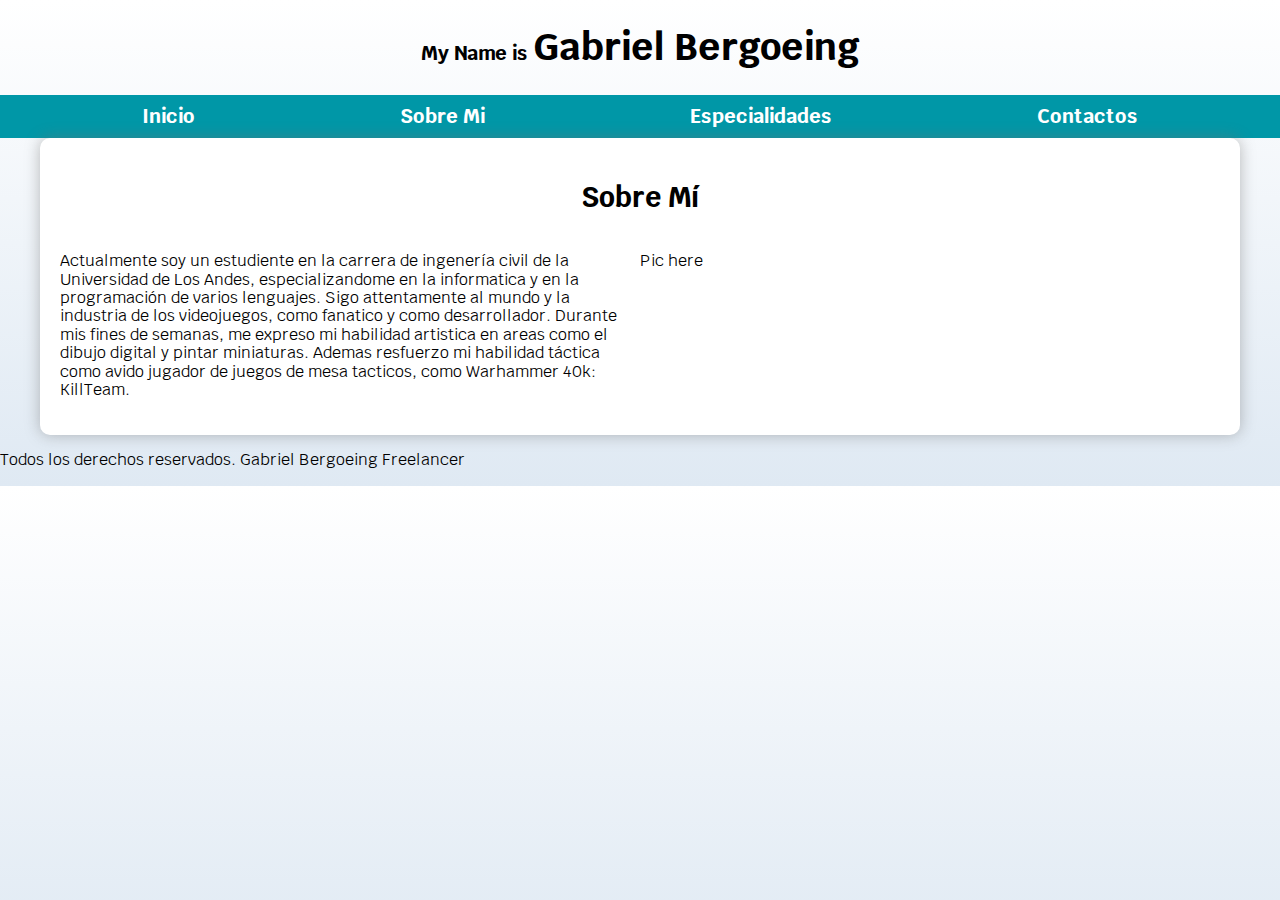
==== about.html @ a8f17752 "feat: added pages & css" ====
<!DOCTYPE html>
<html lang="en">
<head>
    <meta charset="UTF-8">
    <meta name="viewport" content="width=device-width, initial-scale=1.0">
    <title>Gabriel Bergoeing</title>

    <!-- Preload css, textfont Krub & styles -->
    <link rel="preload" href="css/normalize.css" as="style">
    <link href="css/normalize.css" rel="stylesheet">
    <link href="https://fonts.googleapis.com/css2?family=Krub:wght@400;700&display=swap" rel="stylesheet">
    <link rel="preload" href="css/styles.css" as="style">
    <link href="css/styles.css" rel="stylesheet">
</head>
<body>
    <header>
        <h1 class="titulo"><span>My Name is </span>Gabriel Bergoeing</h1>
    </header>
    <!-- Navigation Bar -->
    <div class="nav-bg">
        <nav class="navegacion-principal contenedor">
            <a href="index.html">Inicio</a>
            <a href="#">Sobre Mi</a>
            <a href="#">Especialidades</a>
            <a href="#">Contactos</a>
        </nav>
    </div>
    
    <!-- Introductory Block -->
    <main class="contenedor sombra">
        <h2>Sobre Mí</h2>
        <div class="bio">
            <section class="bio-text">
                <p>
                    Actualmente soy un estudiente en la carrera de ingenería civil de la Universidad de Los Andes, especializandome en la informatica y en la programación de varios lenguajes.
                    Sigo attentamente al mundo y la industria de los videojuegos, como fanatico y como desarrollador. 
                    Durante mis fines de semanas, me expreso mi habilidad artistica en areas como el dibujo digital y pintar miniaturas. Ademas resfuerzo mi habilidad táctica como avido jugador de juegos de mesa tacticos, como Warhammer 40k: KillTeam.
                </p>
            </section>
        
            <section class="bio-pic">
                <p>Pic here</p>
            </section>
        </div>
    </main>

    <!-- Footer Block -->
    <footer>
        <p>Todos los derechos reservados. Gabriel Bergoeing Freelancer</p>
    </footer>
</body>
</html>
---- css/styles.css ----
:root { /* Useful for storing global variables */
    --blanco: #FFFFFF;
    --oscuro: #212121;
    --primario: #FFC107;
    --secundario: #0097A7;
    --gris: #757575;
    --grisClaro: #DFE9F3;
}
html {
    font-size: 62.5%;
    box-sizing: border-box;
}
*, *:before, *:after {
    box-sizing: inherit;
}
body {
    font-size: 16px; /* 1rem = 10px */
    font-family: 'Krub', sans-serif;
    background-image: linear-gradient(to top, var(--grisClaro), var(--blanco));
}
h1 {
    font-size: 3.8rem;
}
h2 {
    font-size: 2.8rem;
}
h3 {
    font-size: 1.8rem;
}
h1,h2,h3{
    text-align: center;
}
.contenedor {
    max-width: 120rem;
    margin: 0 auto; /* top right bottom left */
}
.sombra{
    box-shadow: 0px 0px 15px 0px rgba(112,112,112,0.48);
    background-color: var(--blanco);
    padding: 2rem;
    border-radius: 1rem;
}

/*__________Title Heading__________*/
.titulo span {
    font-size: 2rem;
}


/*__________Navigation Bar__________*/
.nav-bg {
    background-color: var(--secundario);
}
.navegacion-principal {
   display: flex;
   flex-direction: column; /*Standard for mobile devices*/
}
@media (min-width: 768px) { /*Tablet screen*/
    .navegacion-principal {
        justify-content: space-around; /*Distance between link index*/
        flex-direction: row;
    }
}
.navegacion-principal a {
    display: block;
    text-align: center;
    padding: 1rem; /*Expands area of the element by N rem*/
    color: var(--blanco);
    text-decoration: none;
    font-size: 2rem;
    font-weight: bold;
}
.navegacion-principal a:hover { /**Hover area from main nav menu**/
    color: var(--oscuro);
    background-color: var(--primario);
}


/*__________Secciones__________*/
@media (min-width: 768px) {
    .bio {
        display: grid;
        grid-template-columns: repeat(2, 1fr); /* 3 Numbers, 3 coulmns*/
        /*grid: row, row / column, column;*/
    }
    .secciones {
        display: grid;
        grid-template-columns: repeat(3, 1fr); /* 3 Numbers, 3 coulmns*/
        /*grid: row, row / column, column;*/
    }   
}
---- css/styles.css ----
:root { /* Useful for storing global variables */
    --blanco: #FFFFFF;
    --oscuro: #212121;
    --primario: #FFC107;
    --secundario: #0097A7;
    --gris: #757575;
    --grisClaro: #DFE9F3;
}
html {
    font-size: 62.5%;
    box-sizing: border-box;
}
*, *:before, *:after {
    box-sizing: inherit;
}
body {
    font-size: 16px; /* 1rem = 10px */
    font-family: 'Krub', sans-serif;
    background-image: linear-gradient(to top, var(--grisClaro), var(--blanco));
}
h1 {
    font-size: 3.8rem;
}
h2 {
    font-size: 2.8rem;
}
h3 {
    font-size: 1.8rem;
}
h1,h2,h3{
    text-align: center;
}
.contenedor {
    max-width: 120rem;
    margin: 0 auto; /* top right bottom left */
}
.sombra{
    box-shadow: 0px 0px 15px 0px rgba(112,112,112,0.48);
    background-color: var(--blanco);
    padding: 2rem;
    border-radius: 1rem;
}

/*__________Title Heading__________*/
.titulo span {
    font-size: 2rem;
}


/*__________Navigation Bar__________*/
.nav-bg {
    background-color: var(--secundario);
}
.navegacion-principal {
   display: flex;
   flex-direction: column; /*Standard for mobile devices*/
}
@media (min-width: 768px) { /*Tablet screen*/
    .navegacion-principal {
        justify-content: space-around; /*Distance between link index*/
        flex-direction: row;
    }
}
.navegacion-principal a {
    display: block;
    text-align: center;
    padding: 1rem; /*Expands area of the element by N rem*/
    color: var(--blanco);
    text-decoration: none;
    font-size: 2rem;
    font-weight: bold;
}
.navegacion-principal a:hover { /**Hover area from main nav menu**/
    color: var(--oscuro);
    background-color: var(--primario);
}


/*__________Secciones__________*/
@media (min-width: 768px) {
    .bio {
        display: grid;
        grid-template-columns: repeat(2, 1fr); /* 3 Numbers, 3 coulmns*/
        /*grid: row, row / column, column;*/
    }
    .secciones {
        display: grid;
        grid-template-columns: repeat(3, 1fr); /* 3 Numbers, 3 coulmns*/
        /*grid: row, row / column, column;*/
    }   
}
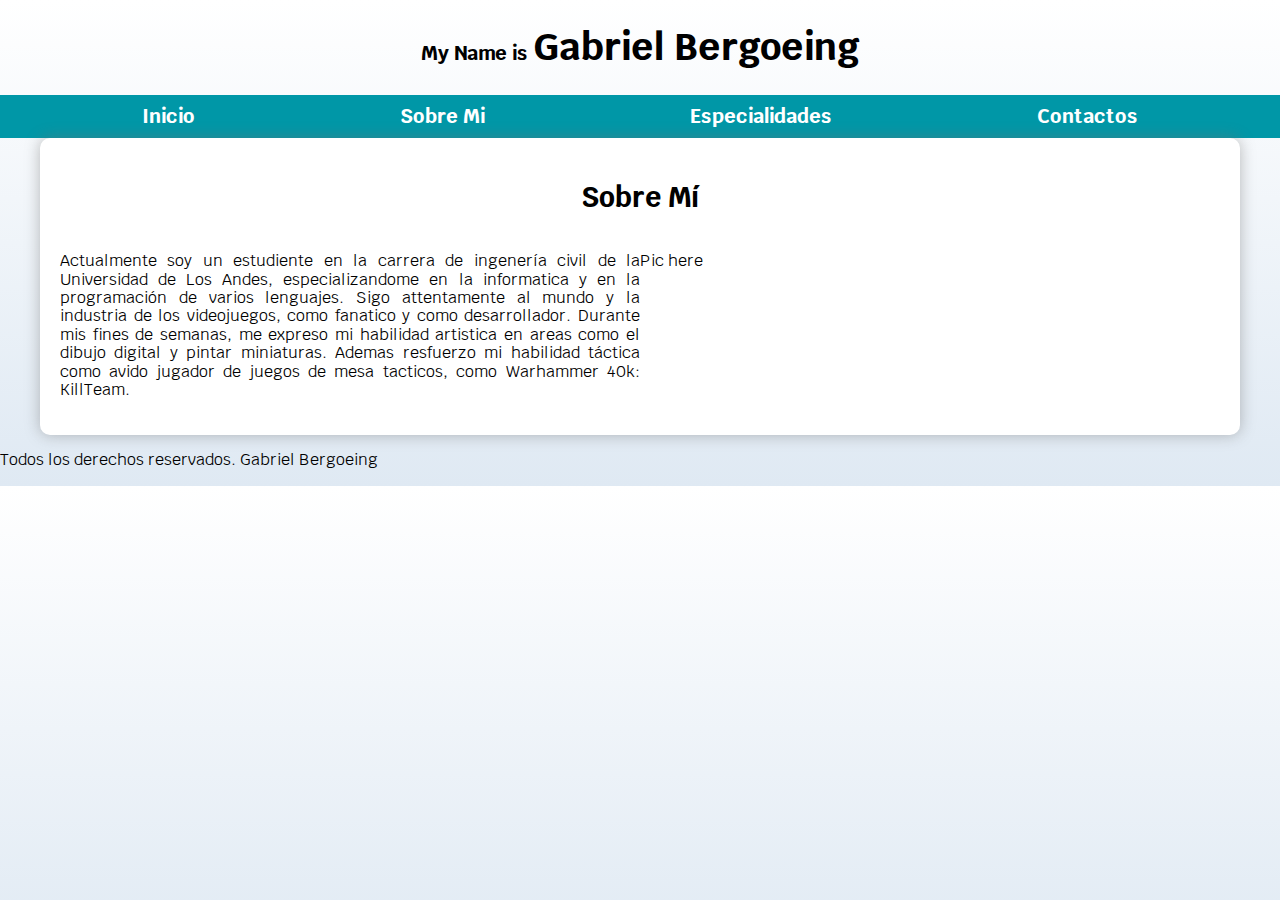
==== commit 2e9f35ca: "feat: added button" ====
--- a/about.html
+++ b/about.html
@@ -46,7 +46,7 @@
 
     <!-- Footer Block -->
     <footer>
-        <p>Todos los derechos reservados. Gabriel Bergoeing Freelancer</p>
+        <p>Todos los derechos reservados. Gabriel Bergoeing</p>
     </footer>
 </body>
 </html>--- a/css/styles.css
+++ b/css/styles.css
@@ -87,5 +87,9 @@
         display: grid;
         grid-template-columns: repeat(3, 1fr); /* 3 Numbers, 3 coulmns*/
         /*grid: row, row / column, column;*/
+    }
+    .slice, .bio{
+        text-align: justify;
+        text-justify: inter-word;
     }   
 }--- a/css/styles.css
+++ b/css/styles.css
@@ -87,5 +87,9 @@
         display: grid;
         grid-template-columns: repeat(3, 1fr); /* 3 Numbers, 3 coulmns*/
         /*grid: row, row / column, column;*/
+    }
+    .slice, .bio{
+        text-align: justify;
+        text-justify: inter-word;
     }   
 }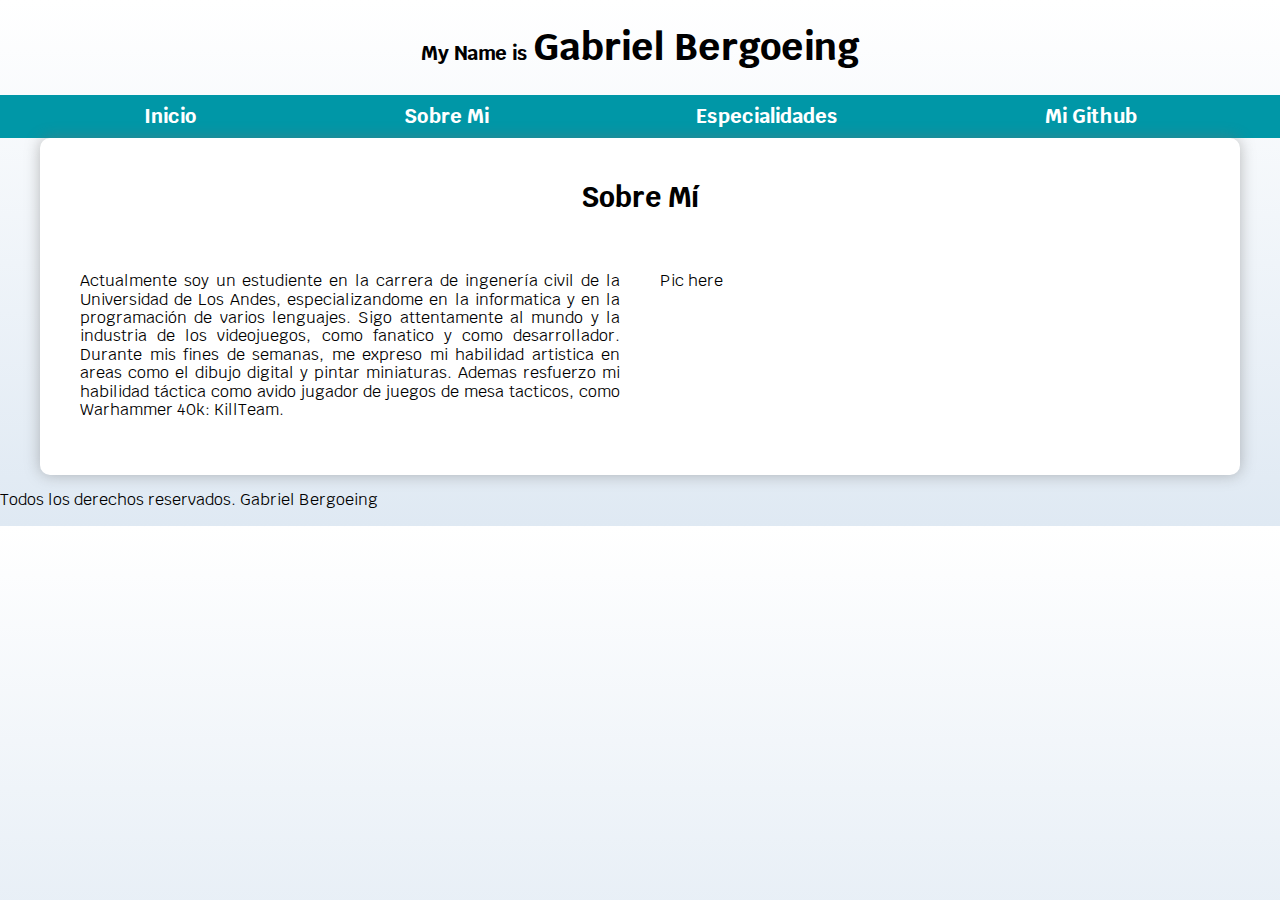
==== commit 32646b73: "feat: Done!" ====
--- a/about.html
+++ b/about.html
@@ -3,7 +3,7 @@
 <head>
     <meta charset="UTF-8">
     <meta name="viewport" content="width=device-width, initial-scale=1.0">
-    <title>Gabriel Bergoeing</title>
+    <title>Sobre Mi</title>
 
     <!-- Preload css, textfont Krub & styles -->
     <link rel="preload" href="css/normalize.css" as="style">
@@ -20,9 +20,9 @@
     <div class="nav-bg">
         <nav class="navegacion-principal contenedor">
             <a href="index.html">Inicio</a>
-            <a href="#">Sobre Mi</a>
-            <a href="#">Especialidades</a>
-            <a href="#">Contactos</a>
+            <a href="about.html">Sobre Mi</a>
+            <a href="specialties.html">Especialidades</a>
+            <a href="https://github.com/GabrielBergoeing">Mi Github</a>
         </nav>
     </div>
     
--- a/css/styles.css
+++ b/css/styles.css
@@ -27,9 +27,22 @@
 h3 {
     font-size: 1.8rem;
 }
-h1,h2,h3{
+h1,h2,h3,table,th,td{
     text-align: center;
 }
+table, th, td {
+    margin-left: auto;
+    margin-right: auto;
+    border: 1px solid;
+}
+section{
+    padding: 2rem;
+}
+p{
+    text-align: justify;
+    text-justify: inter-word;
+}
+
 .contenedor {
     max-width: 120rem;
     margin: 0 auto; /* top right bottom left */
@@ -77,19 +90,15 @@
 
 
 /*__________Secciones__________*/
-@media (min-width: 768px) {
+@media (min-width: 768px) {   
     .bio {
         display: grid;
         grid-template-columns: repeat(2, 1fr); /* 3 Numbers, 3 coulmns*/
         /*grid: row, row / column, column;*/
     }
-    .secciones {
+    .secciones{
         display: grid;
         grid-template-columns: repeat(3, 1fr); /* 3 Numbers, 3 coulmns*/
         /*grid: row, row / column, column;*/
     }
-    .slice, .bio{
-        text-align: justify;
-        text-justify: inter-word;
-    }   
 }--- a/css/styles.css
+++ b/css/styles.css
@@ -27,9 +27,22 @@
 h3 {
     font-size: 1.8rem;
 }
-h1,h2,h3{
+h1,h2,h3,table,th,td{
     text-align: center;
 }
+table, th, td {
+    margin-left: auto;
+    margin-right: auto;
+    border: 1px solid;
+}
+section{
+    padding: 2rem;
+}
+p{
+    text-align: justify;
+    text-justify: inter-word;
+}
+
 .contenedor {
     max-width: 120rem;
     margin: 0 auto; /* top right bottom left */
@@ -77,19 +90,15 @@
 
 
 /*__________Secciones__________*/
-@media (min-width: 768px) {
+@media (min-width: 768px) {   
     .bio {
         display: grid;
         grid-template-columns: repeat(2, 1fr); /* 3 Numbers, 3 coulmns*/
         /*grid: row, row / column, column;*/
     }
-    .secciones {
+    .secciones{
         display: grid;
         grid-template-columns: repeat(3, 1fr); /* 3 Numbers, 3 coulmns*/
         /*grid: row, row / column, column;*/
     }
-    .slice, .bio{
-        text-align: justify;
-        text-justify: inter-word;
-    }   
 }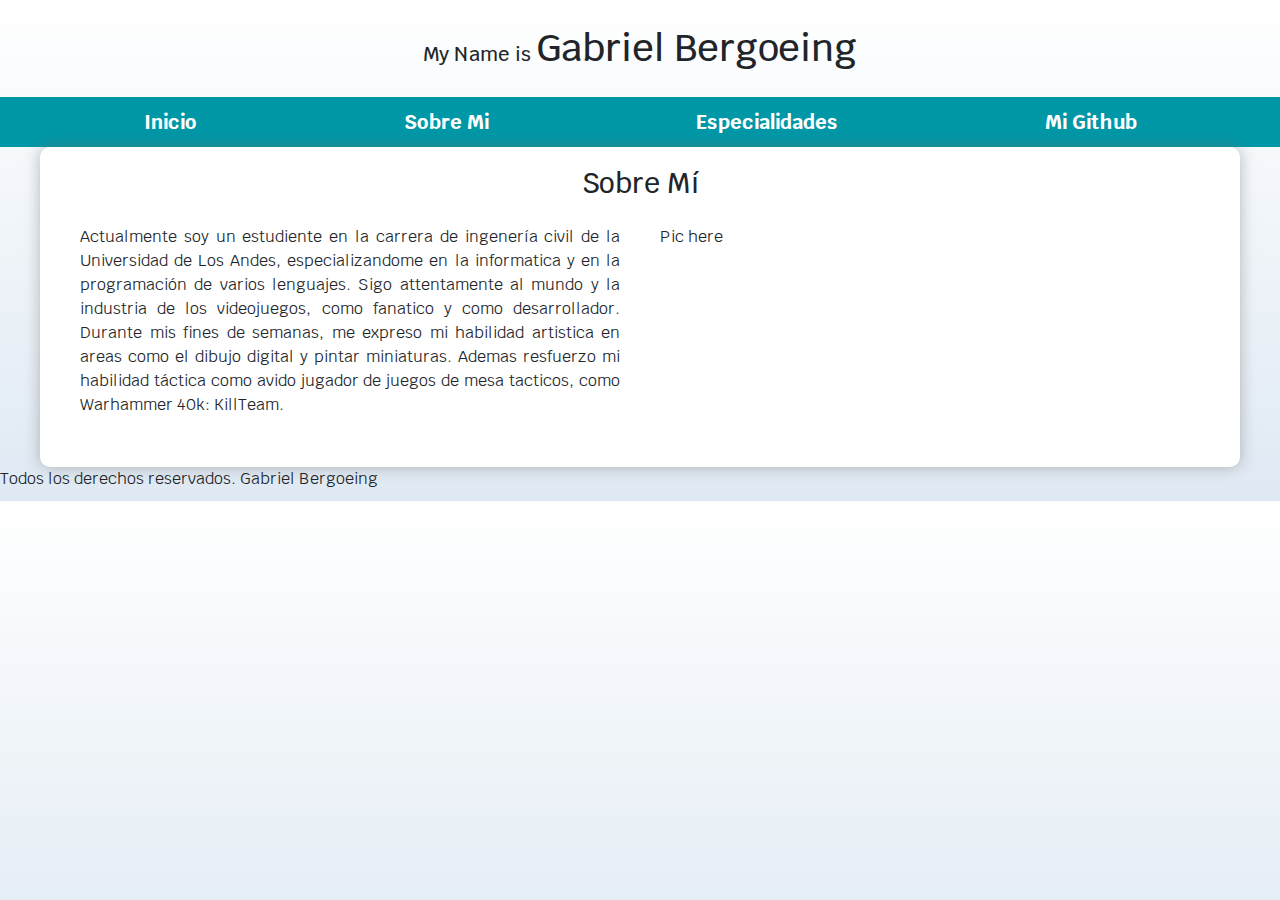
==== commit c132a089: "feat: added bootstrap" ====
--- a/about.html
+++ b/about.html
@@ -6,6 +6,7 @@
     <title>Sobre Mi</title>
 
     <!-- Preload css, textfont Krub & styles -->
+    <link href="https://cdn.jsdelivr.net/npm/bootstrap@5.3.3/dist/css/bootstrap.min.css" rel="stylesheet" integrity="sha384-QWTKZyjpPEjISv5WaRU9OFeRpok6YctnYmDr5pNlyT2bRjXh0JMhjY6hW+ALEwIH" crossorigin="anonymous">
     <link rel="preload" href="css/normalize.css" as="style">
     <link href="css/normalize.css" rel="stylesheet">
     <link href="https://fonts.googleapis.com/css2?family=Krub:wght@400;700&display=swap" rel="stylesheet">
@@ -13,6 +14,7 @@
     <link href="css/styles.css" rel="stylesheet">
 </head>
 <body>
+    <script src="https://cdn.jsdelivr.net/npm/bootstrap@5.3.3/dist/js/bootstrap.bundle.min.js" integrity="sha384-YvpcrYf0tY3lHB60NNkmXc5s9fDVZLESaAA55NDzOxhy9GkcIdslK1eN7N6jIeHz" crossorigin="anonymous"></script>
     <header>
         <h1 class="titulo"><span>My Name is </span>Gabriel Bergoeing</h1>
     </header>
--- a/css/styles.css
+++ b/css/styles.css
@@ -101,4 +101,10 @@
         grid-template-columns: repeat(3, 1fr); /* 3 Numbers, 3 coulmns*/
         /*grid: row, row / column, column;*/
     }
+}
+
+.gradilla{
+    margin-left: auto;
+    margin-right: auto;
+    border: 1px solid;
 }--- a/css/styles.css
+++ b/css/styles.css
@@ -101,4 +101,10 @@
         grid-template-columns: repeat(3, 1fr); /* 3 Numbers, 3 coulmns*/
         /*grid: row, row / column, column;*/
     }
+}
+
+.gradilla{
+    margin-left: auto;
+    margin-right: auto;
+    border: 1px solid;
 }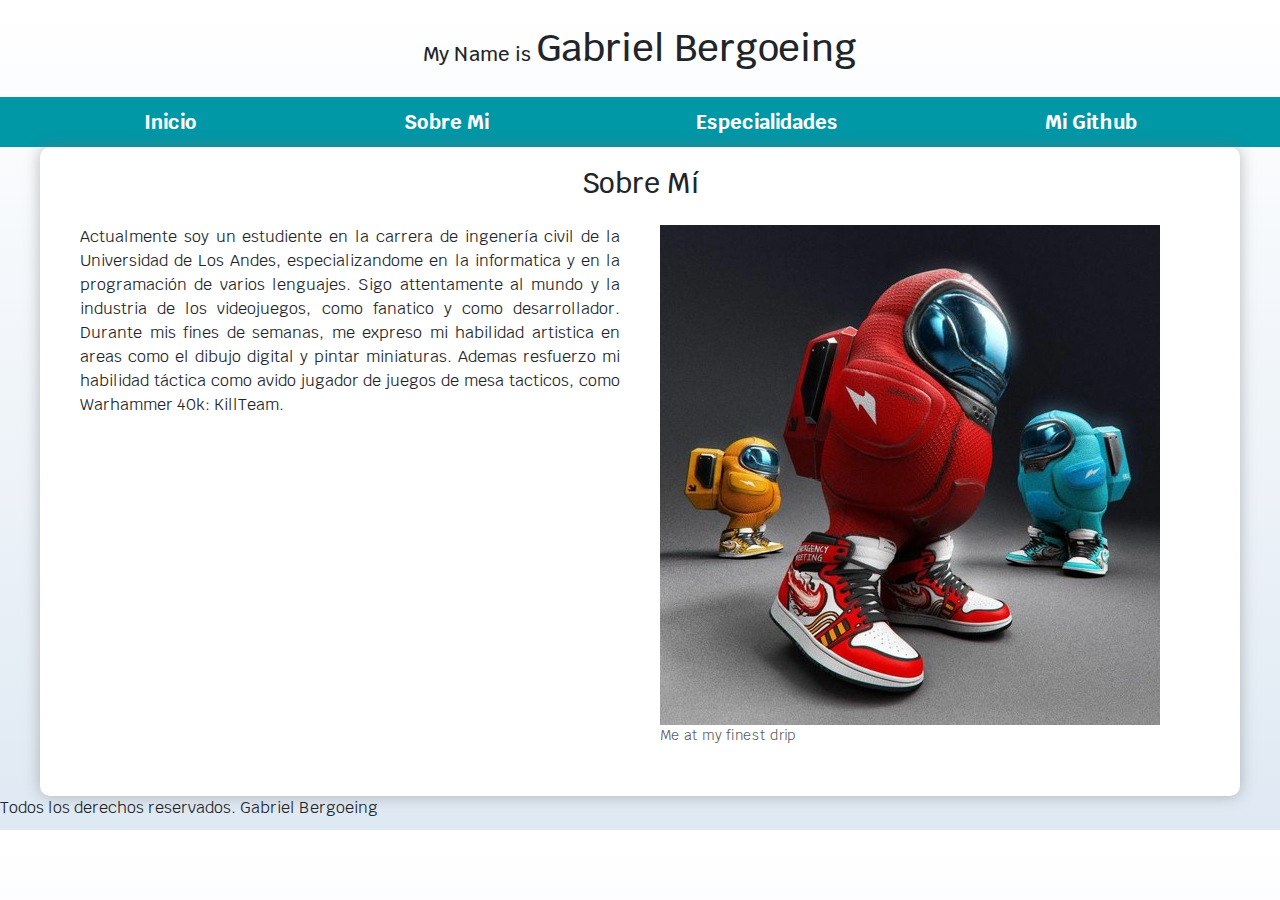
==== commit 0d87b10c: "feat: added 3 bootstrap stuff" ====
--- a/about.html
+++ b/about.html
@@ -41,7 +41,10 @@
             </section>
         
             <section class="bio-pic">
-                <p>Pic here</p>
+                <figure class="figure">
+                    <img src="content/drip.jpg" class="img-fluid">
+                    <figcaption class="figure-caption">Me at my finest drip</figcaption>
+                </figure>
             </section>
         </div>
     </main>
